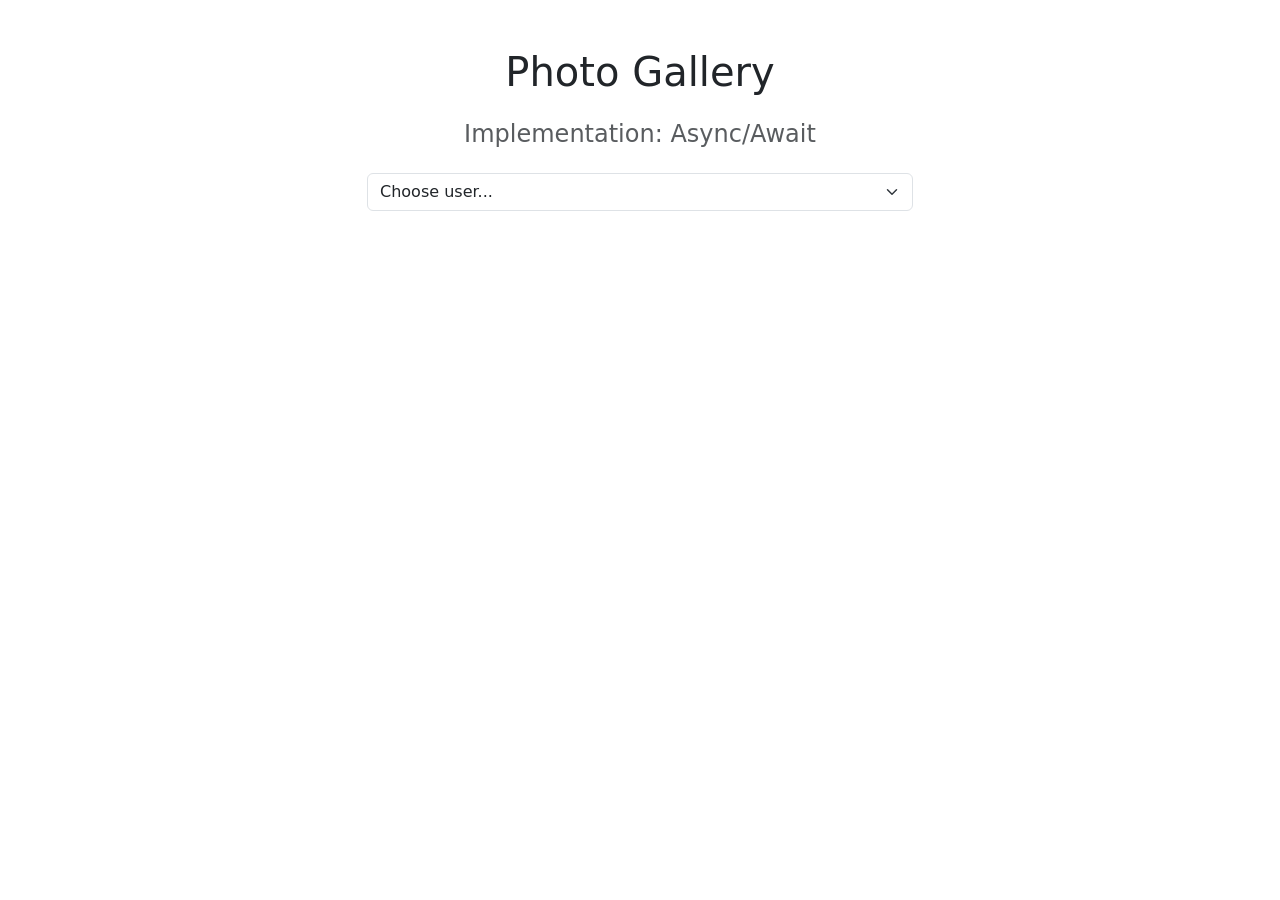
==== FEA.Exam.T101/async-await.html @ 2f723afe "test" ====
<!DOCTYPE html>
<html lang="en">
<head>
    <meta charset="UTF-8">
    <meta name="viewport" content="width=device-width, initial-scale=1.0">
    <title>Photo Gallery - Async/Await</title>
    <!-- Bootstrap CSS -->
    <link href="https://cdn.jsdelivr.net/npm/bootstrap@5.3.0/dist/css/bootstrap.min.css" rel="stylesheet">
    <style>
        .photo-card {
            margin-bottom: 20px;
        }
        .photo-card img {
            width: 100%;
            height: auto;
        }
        .album-section {
            margin-bottom: 40px;
        }
    </style>
</head>
<body>
    <div class="container mt-5">
        <h1 class="text-center mb-4">Photo Gallery</h1>
        <h4 class="text-center text-muted mb-4">Implementation: Async/Await</h4>
        <div class="row justify-content-center mb-5">
            <div class="col-md-6">
                <select id="userSelect" class="form-select">
                    <option value="" disabled selected>Choose user...</option>
                </select>
            </div>
        </div>
        <div id="galleryContainer"></div>
    </div>

    <!-- Bootstrap JS -->
    <script src="https://cdn.jsdelivr.net/npm/bootstrap@5.3.0/dist/js/bootstrap.bundle.min.js"></script>
    <!-- App Logic -->
    <script src="async-await.js"></script>
</body>
</html>
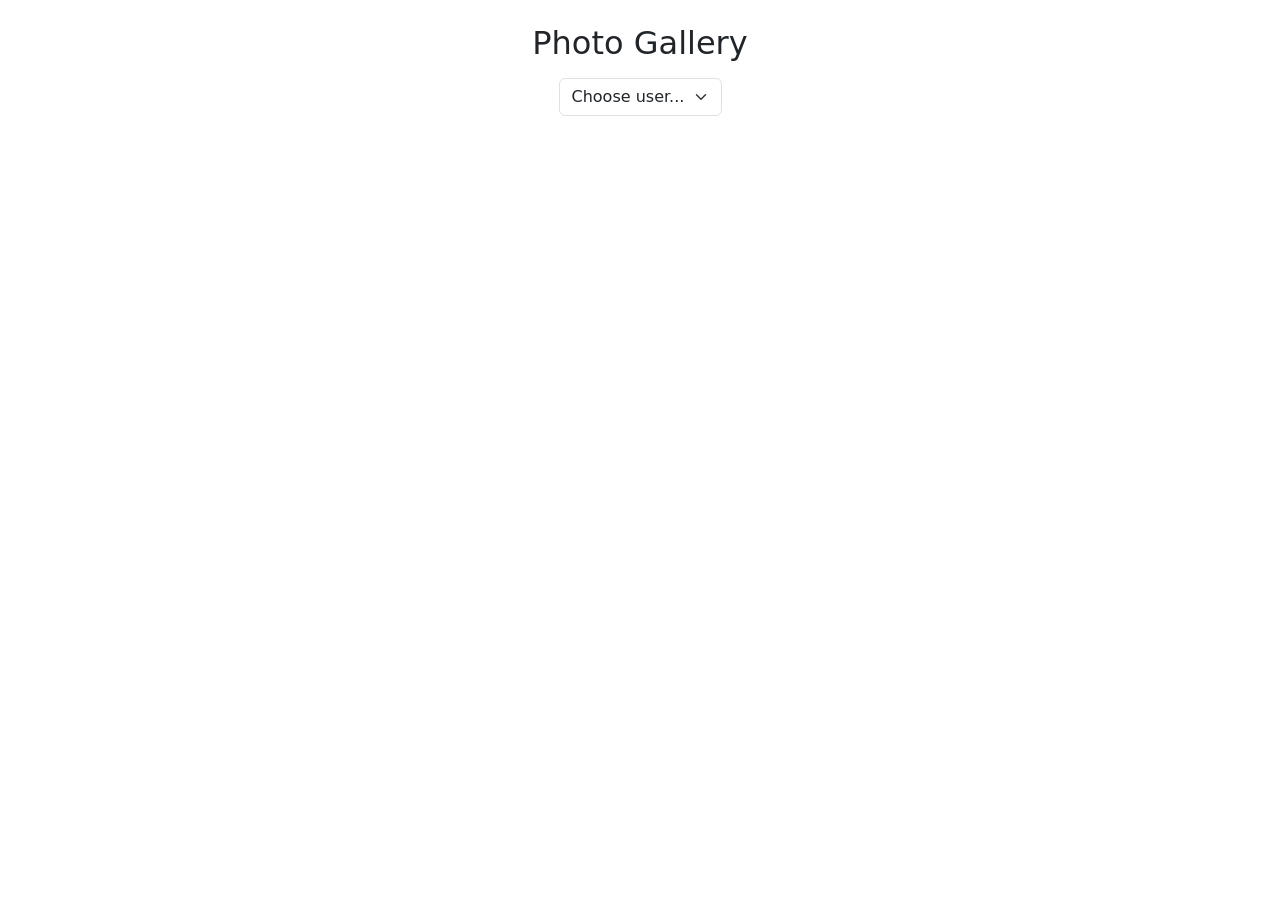
==== commit c6b0628e: "test" ====
--- a/FEA.Exam.T101/async-await.html
+++ b/FEA.Exam.T101/async-await.html
@@ -3,16 +3,12 @@
 <head>
     <meta charset="UTF-8">
     <meta name="viewport" content="width=device-width, initial-scale=1.0">
-    <title>Photo Gallery - Async/Await</title>
+    <title>Photo Gallery</title>
     <!-- Bootstrap CSS -->
     <link href="https://cdn.jsdelivr.net/npm/bootstrap@5.3.0/dist/css/bootstrap.min.css" rel="stylesheet">
     <style>
         .photo-card {
             margin-bottom: 20px;
-        }
-        .photo-card img {
-            width: 100%;
-            height: auto;
         }
         .album-section {
             margin-bottom: 40px;
@@ -20,22 +16,18 @@
     </style>
 </head>
 <body>
-    <div class="container mt-5">
-        <h1 class="text-center mb-4">Photo Gallery</h1>
-        <h4 class="text-center text-muted mb-4">Implementation: Async/Await</h4>
-        <div class="row justify-content-center mb-5">
-            <div class="col-md-6">
-                <select id="userSelect" class="form-select">
-                    <option value="" disabled selected>Choose user...</option>
-                </select>
-            </div>
+    <div class="container mt-4">
+        <h2 class="text-center mb-3">Photo Gallery</h2>
+        <div class="text-center mb-5">
+            <select id="userSelect" class="form-select d-inline-block w-auto">
+                <option value="" disabled selected>Choose user...</option>
+            </select>
         </div>
         <div id="galleryContainer"></div>
     </div>
 
     <!-- Bootstrap JS -->
     <script src="https://cdn.jsdelivr.net/npm/bootstrap@5.3.0/dist/js/bootstrap.bundle.min.js"></script>
-    <!-- App Logic -->
     <script src="async-await.js"></script>
 </body>
 </html>
